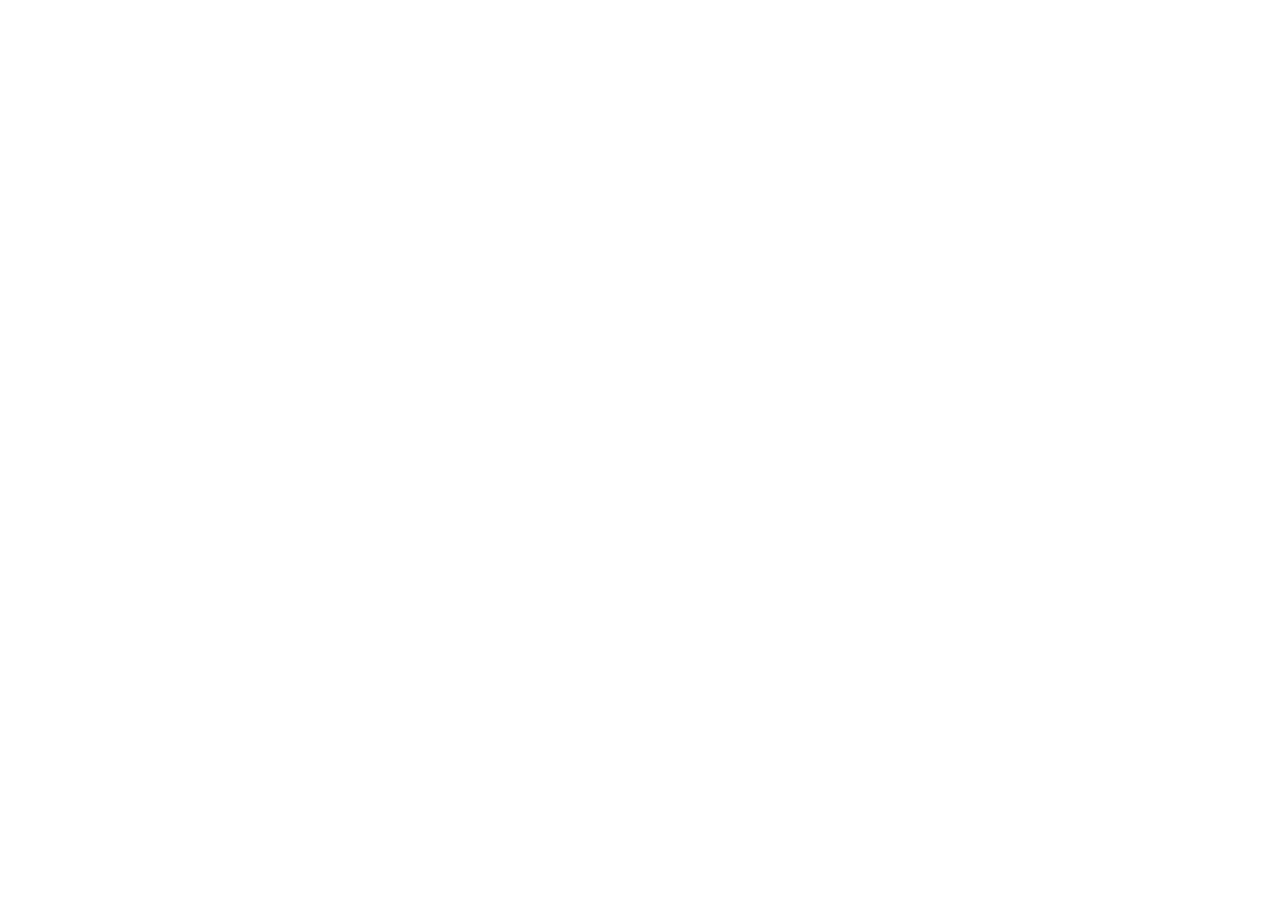
==== src/index.html @ b8c6dc7e "alapok" ====
<!doctype html>
<html lang="hu">
<head>
  <meta charset="utf-8">
  <title>KosarasWeb</title>
  <base href="/">
  <meta name="viewport" content="width=device-width, initial-scale=1">
  <link rel="icon" type="image/x-icon" href="favicon.ico">
  <link rel="stylesheet" href="styles.css">
  <script src="https://cdn.jsdelivr.net/npm/bootstrap@5.3.3/dist/js/bootstrap.bundle.min.js" integrity="sha384-YvpcrYf0tY3lHB60NNkmXc5s9fDVZLESaAA55NDzOxhy9GkcIdslK1eN7N6jIeHz" crossorigin="anonymous"></script>
</head>
<body>
  <app-root><!DOCTYPE html>
    <html lang="hu">
    <head>
        <meta charset="UTF-8">
        <!-- <title>Képek Mappája</title> -->
        <!-- <link rel="stylesheet" href="style.css"> -->
    </head>
    <!-- <body>
        <h1>Képek Mappája</h1>
        <div id="kepek-container"></div>
    
        <script>
            async function loadImages() {
                try {
                    const response = await fetch('assets.json');
                    const data = await response.json();
                    const container = document.getElementById('kepek-container');
    
                    data.images.forEach(image => {
                        const img = document.createElement('img');
                        img.src = image.src;
                        img.alt = image.alt;
                        container.appendChild(img);
                    });
                } catch (error) {
                    console.error('Hiba a képek betöltésekor:', error);
                }
            }
    
            loadImages();
        </script>
    </body> -->
    </html>
    </app-root>
</body>
</html>
---- src/styles.css ----
/* You can add global styles to this file, and also import other style files */
@import "bootstrap-icons/font/bootstrap-icons.css";

/* Világos mód */
:root {
    --background-color: white;
    --text-color: black;
  }

  .dark-mode {
    --background-color: #919191;
    --text-color: white;
  }
  
  body {
    background-color: var(--background-color);
    color: var(--text-color);
    transition: background-color 0.3s, color 0.3s;
  }
  
#theme-switch {
  background: white url('/kepek/mode-switch/lightmode.svg') no-repeat center center;
  color: black;
}

@media (prefers-color-scheme: dark) {
  #theme-switch {
    background: black url('/kepek/mode-switch/darkmode.svg') no-repeat center center;
    color: white;
  }
}
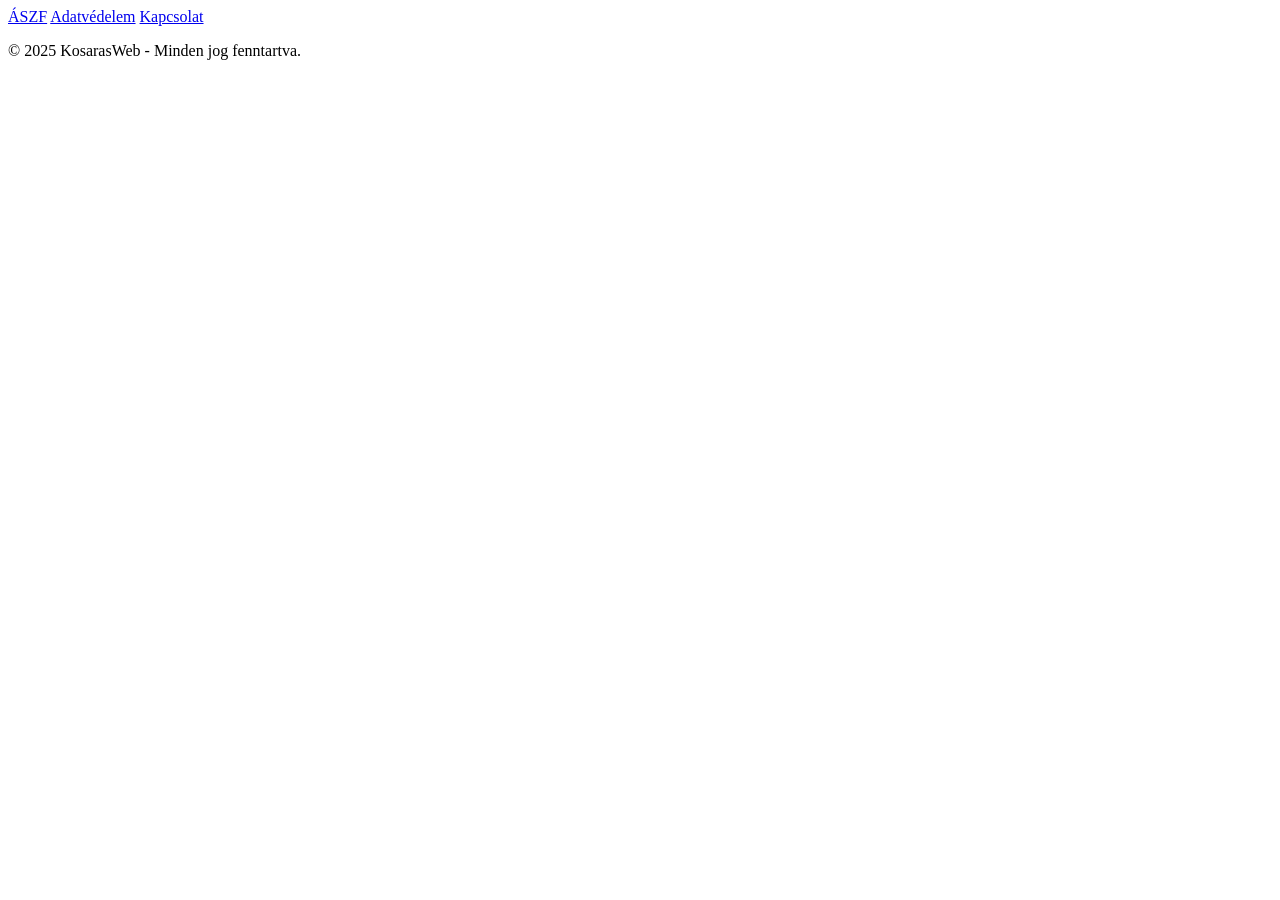
==== commit 7fc29268: "footer hivatkozások" ====
--- a/src/index.html
+++ b/src/index.html
@@ -14,35 +14,19 @@
     <html lang="hu">
     <head>
         <meta charset="UTF-8">
-        <!-- <title>Képek Mappája</title> -->
-        <!-- <link rel="stylesheet" href="style.css"> -->
+
     </head>
-    <!-- <body>
-        <h1>Képek Mappája</h1>
-        <div id="kepek-container"></div>
-    
-        <script>
-            async function loadImages() {
-                try {
-                    const response = await fetch('assets.json');
-                    const data = await response.json();
-                    const container = document.getElementById('kepek-container');
-    
-                    data.images.forEach(image => {
-                        const img = document.createElement('img');
-                        img.src = image.src;
-                        img.alt = image.alt;
-                        container.appendChild(img);
-                    });
-                } catch (error) {
-                    console.error('Hiba a képek betöltésekor:', error);
-                }
-            }
-    
-            loadImages();
-        </script>
-    </body> -->
+   
     </html>
     </app-root>
+    <footer class="bg-dark text-light text-center py-3 mt-5">
+        <div class="container">
+          <a href="/aszf" class="btn btn-outline-light btn-sm mx-2">ÁSZF</a>
+          <a href="/adatvedelem" class="btn btn-outline-light btn-sm mx-2">Adatvédelem</a>
+          <a href="/kapcsolat" class="btn btn-outline-light btn-sm mx-2">Kapcsolat</a>
+          <p class="mt-3">&copy; 2025 KosarasWeb - Minden jog fenntartva.</p>
+        </div>
+      </footer>
+    
 </body>
 </html>
